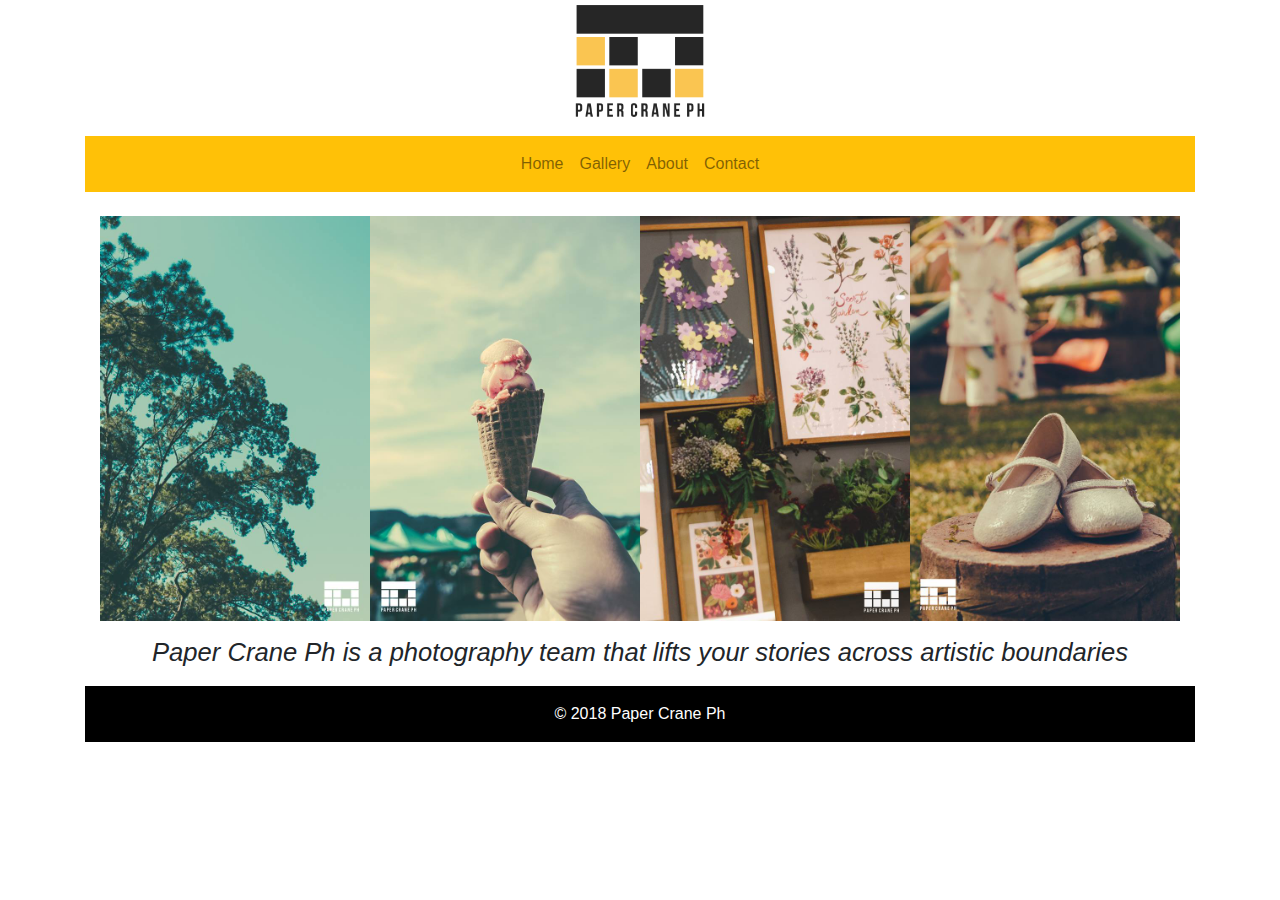
==== about.html @ 658e52de "initial commit" ====
<!DOCTYPE html>
<html>
<head>
	<meta charset="utf-8">
	<meta name="viewport" content="width=device-width,initial-scale=1.0">
	<meta http-equiv="X-UA-Compatible" content="IE=Edge">

	<title>Paper Crane Ph | About </title>

	<link rel="stylesheet" type="text/css" href="assets/styles/css/style.css">
	<link rel="stylesheet" type="text/css" href="assets/styles/css/bootstrap.min.css">
	<script type="text/javascript" src="assets/styles/js/jquery-3.3.1.min.js"></script>
	<script type="text/javascript" src="assets/styles/js/bootstrap.min.js"></script>
	<script type="text/javascript" src="assets/styles/js/popper.min.js"> </script>

	<link rel="stylesheet" href="https://use.fontawesome.com/releases/v5.5.0/css/all.css" integrity="sha384-B4dIYHKNBt8Bc12p+WXckhzcICo0wtJAoU8YZTY5qE0Id1GSseTk6S+L3BlXeVIU" crossorigin="anonymous">
</head>
<body>
	<div class="container">
		<header>
			<figure><a href="index.html"><img class="logo img-fluid mx-auto d-block" alt="Responsive image" src="assets/images/logo.png"></a></figure>
		</header>

		<!-- start of navigation bar-->

		<nav class="navbar navbar-expand-lg navbar-light bg-warning">
			<button class="navbar-toggler" type="button" data-toggle="collapse" data-target="#navbarNavDropdown" aria-controls="navbarNavDropdown" aria-expanded="false" aria-label="Toggle navigation">
				<span class="navbar-toggler-icon"></span>
			</button>
			<div class="collapse navbar-collapse" id="navbarNavDropdown">

				<ul class="navbar-nav mx-auto">
					<li class="nav-item">
						<a class="nav-link" href="home.html"> Home </a>
					</li>
					<li class="nav-item">
						<a class="nav-link" href="gallery.html"> Gallery </a>
					</li>
					<!--
					<li class="nav-item dropdown">
						<a class="nav-link dropdown-toggle" href="#" id="navbarDropdownMenuLink" data-toggle="dropdown" aria-haspopup="true" aria-expanded="false">
							Portfolio
						</a>
						<div class="dropdown-menu" aria-labelledby="navbarDropdownMenuLink">
							<a class="dropdown-item" href="#">Events</a>
							<a class="dropdown-item" href="#">Portraits</a>
						</div>
					</li> -->
					<li class="nav-item">
						<a class="nav-link" href="about.html"> About </a>
					</li>
					<li class="nav-item">
						<a class="nav-link" href="contact.html"> Contact </a>
					</li>
				</ul>
			</div>
		</nav> <!-- end of navigation bar-->

		<br>

		<div class="container">
			
			<section class="bground">
				<figure class="verticals"> <img class="img-fluid mx-auto d-block" alt="Responsive image" src="assets/images/about/vertical1.jpg">
				</figure>
				<figure class="verticals"><img class="img-fluid mx-auto d-block" alt="Responsive image" src="assets/images/about/vertical2.jpg"> </figure>
				<figure class="verticals"><img class="img-fluid mx-auto d-block" alt="Responsive image" src="assets/images/about/vertical3.jpg">
				</figure>
				<figure class="verticals"><img class="img-fluid mx-auto d-block" alt="Responsive image" src="assets/images/about/vertical5.jpg">
				</figure>
				<div class="overlay">
					<div class="hovertext text-fluid">
						<h5> <em> Our Roots </em> </h5>
						<p> The term Paper Crane was adapted from the story of “One Thousand Origami Cranes” which later on inspired people to fold and make their dreams come true</p>
						<h5> <em> Our Mission </em> </h5>
						<p>	To consistently deliver services that will meet anyone's creative dream.</p>
						<h5> <em> Our Vision </em> </h5>
						<p>	To creatively capture and deliver genuine milestones of our valued partners; and continually develop and treat our works as a piece of art. </p>
						<h5> <em> Our Branding </em> </h5>
						<p> We stand out by creating photographs with unique and curated look.</p>
					</div>
				</div>
			</div>
		</section>

		<section>
			<h1 class="main-text"> <em> Paper Crane Ph is a photography team that lifts your stories across artistic boundaries </em></h1>
		</section>
		<footer class="footer text-center py-3"> &copy; 2018 Paper Crane Ph</footer>

	</div>

	
</div> <!-- end of main container-->


</body>
</html>
---- assets/styles/css/style.css ----
.logo {
	width: 130px;
	height: 130px;
	padding-top: 5px;
}

.navbar {
	background-color:#fcb73f;
}

.nav-link{
	color: black;
}

.features {
	margin-bottom: 20px;
}

footer {
	background-color: black;
	color: white;
}

#contact {
	margin: 20px;
}

h5 {
	text-align: center;
}

.main-text {
	text-align: center;
	padding-top: 10px;
	padding-bottom: 10px;
	font-size:2vw;
}

.verticals{
	width: 25%;
	float: left;
	display: block;
	opacity: 1;
  	display: block;
  	transition: .5s ease;
  	backface-visibility: hidden;
}

.container:hover .verticals {
  opacity: 0.3;
}

.hovertext{
  transition: 3s ease;
  opacity: 0;
  position: absolute;
  top: 62%;
  left: 50%;
  transform: translate(-50%, -50%);
  -ms-transform: translate(-50%, -50%);
  text-align: center;
}

.container:hover .hovertext {
  opacity: 1;
}


.btn:focus, .btn:active, button:focus, button:active {
  outline: none !important;
  box-shadow: none !important;
}

#image-gallery #image-gallery2 #image-gallery3 #image-gallery4 #image-gallery5 #image-gallery6 #image-gallery7 #image-gallery8 #image-gallery9 #image-gallery10 #image-gallery11 .modal-footer{
  display: block;
}



.thumb{
  margin-top: 15px;
  margin-bottom: 15px;
}

.class p {
font-size:2vw;
}

@media screen and (min-width: 601px) {
  div.card-title {
    font-size: 80px;
  }
}

@media screen and (max-width: 600px) {
  div.card-title {
    font-size: 15px;
  }
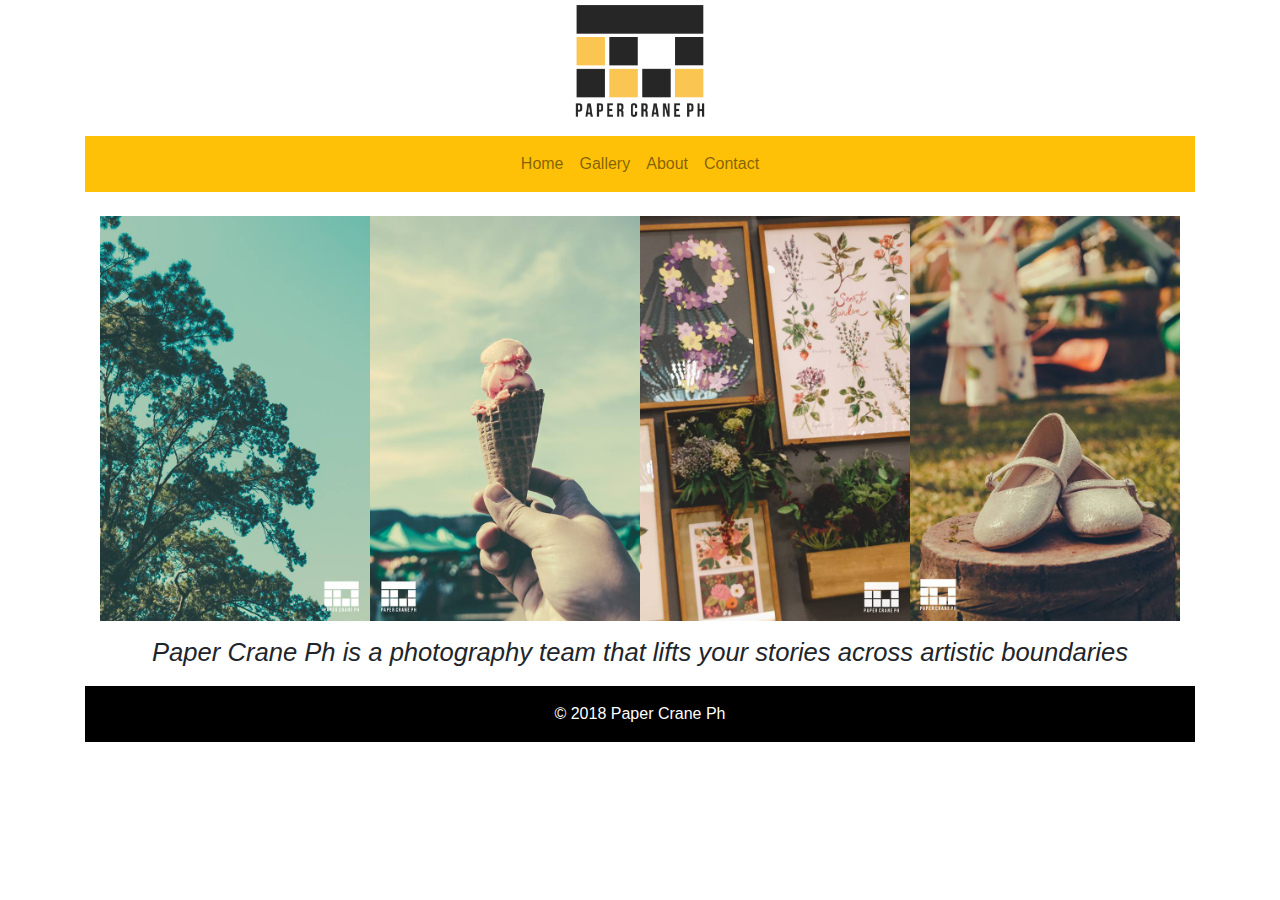
==== commit 34ef4ba8: "edited about.html" ====
--- a/about.html
+++ b/about.html
@@ -61,13 +61,14 @@
 		<div class="container">
 			
 			<section class="bground">
-				<figure class="verticals"> <img class="img-fluid mx-auto d-block" alt="Responsive image" src="assets/images/about/vertical1.jpg">
+				<figure class="verticals roots"> <img class="img-fluid mx-auto d-block" alt="Responsive image" src="assets/images/about/vertical1.jpg" data-toggle="modal" data-target="#modal-roots">
 				</figure>
-				<figure class="verticals"><img class="img-fluid mx-auto d-block" alt="Responsive image" src="assets/images/about/vertical2.jpg"> </figure>
-				<figure class="verticals"><img class="img-fluid mx-auto d-block" alt="Responsive image" src="assets/images/about/vertical3.jpg">
+				<figure class="verticals mission"><img class="img-fluid mx-auto d-block" alt="Responsive image" src="assets/images/about/vertical2.jpg" data-toggle="modal" data-target="#modal-mission"> </figure>
+				<figure class="verticals vision"><img class="img-fluid mx-auto d-block" alt="Responsive image" src="assets/images/about/vertical3.jpg" data-toggle="modal" data-target="#modal-vision">
 				</figure>
-				<figure class="verticals"><img class="img-fluid mx-auto d-block" alt="Responsive image" src="assets/images/about/vertical5.jpg">
+				<figure class="verticals branding"><img class="img-fluid mx-auto d-block" alt="Responsive image" src="assets/images/about/vertical5.jpg" data-toggle="modal" data-target="#modal-branding">
 				</figure>
+				<!--
 				<div class="overlay">
 					<div class="hovertext text-fluid">
 						<h5> <em> Our Roots </em> </h5>
@@ -79,7 +80,7 @@
 						<h5> <em> Our Branding </em> </h5>
 						<p> We stand out by creating photographs with unique and curated look.</p>
 					</div>
-				</div>
+				</div> -->
 			</div>
 		</section>
 
@@ -90,6 +91,79 @@
 
 	</div>
 
+<!-- Modal -->
+<div class="modal fade" id="modal-roots" tabindex="-1" role="dialog" aria-labelledby="exampleModalCenterTitle" aria-hidden="true">
+  <div class="modal-dialog modal-dialog-centered" role="document">
+    <div class="modal-content">
+      <div class="modal-header">
+        <h5 class="modal-title" id="exampleModalLongTitle"> Our Roots </h5>
+        <button type="button" class="close" data-dismiss="modal" aria-label="Close">
+          <span aria-hidden="true">&times;</span>
+        </button>
+      </div>
+      <div class="modal-body">
+        <p> The term Paper Crane was adapted from the story of “One Thousand Origami Cranes” which later on inspired people to fold and make their dreams come true</p>
+      </div>
+      <div class="modal-footer">
+        <button type="button" class="btn btn-secondary" data-dismiss="modal">Close</button>
+      </div>
+    </div>
+  </div>
+</div>
+<div class="modal fade" id="modal-mission" tabindex="-1" role="dialog" aria-labelledby="exampleModalCenterTitle" aria-hidden="true">
+  <div class="modal-dialog modal-dialog-centered" role="document">
+    <div class="modal-content">
+      <div class="modal-header">
+        <h5 class="modal-title" id="exampleModalLongTitle"> Our Mission </h5>
+        <button type="button" class="close" data-dismiss="modal" aria-label="Close">
+          <span aria-hidden="true">&times;</span>
+        </button>
+      </div>
+      <div class="modal-body">
+        <p>  To consistently deliver services that will meet anyone's creative dream. </p>
+      </div>
+      <div class="modal-footer">
+        <button type="button" class="btn btn-secondary" data-dismiss="modal">Close</button>
+      </div>
+    </div>
+  </div>
+</div>
+<div class="modal fade" id="modal-vision" tabindex="-1" role="dialog" aria-labelledby="exampleModalCenterTitle" aria-hidden="true">
+  <div class="modal-dialog modal-dialog-centered" role="document">
+    <div class="modal-content">
+      <div class="modal-header">
+        <h5 class="modal-title" id="exampleModalLongTitle"> Our Vision </h5>
+        <button type="button" class="close" data-dismiss="modal" aria-label="Close">
+          <span aria-hidden="true">&times;</span>
+        </button>
+      </div>
+      <div class="modal-body">
+        <p>  To creatively capture and deliver genuine milestones of our valued partners; and continually develop and treat our works as a piece of art. </p>
+      </div>
+      <div class="modal-footer">
+        <button type="button" class="btn btn-secondary" data-dismiss="modal">Close</button>
+      </div>
+    </div>
+  </div>
+</div>
+<div class="modal fade" id="modal-branding" tabindex="-1" role="dialog" aria-labelledby="exampleModalCenterTitle" aria-hidden="true">
+  <div class="modal-dialog modal-dialog-centered" role="document">
+    <div class="modal-content">
+      <div class="modal-header">
+        <h5 class="modal-title" id="exampleModalLongTitle"> Our Branding </h5>
+        <button type="button" class="close" data-dismiss="modal" aria-label="Close">
+          <span aria-hidden="true">&times;</span>
+        </button>
+      </div>
+      <div class="modal-body">
+        <p>  We stand out by creating photographs with unique and curated look. </p>
+      </div>
+      <div class="modal-footer">
+        <button type="button" class="btn btn-secondary" data-dismiss="modal">Close</button>
+      </div>
+    </div>
+  </div>
+</div>
 	
 </div> <!-- end of main container-->
 
--- a/assets/styles/css/style.css
+++ b/assets/styles/css/style.css
@@ -5,7 +5,7 @@
 }
 
 .navbar {
-	background-color:#fcb73f;
+	background-color:#fcb73f !important;
 }
 
 .nav-link{
@@ -41,15 +41,19 @@
 	float: left;
 	display: block;
 	opacity: 1;
-  	display: block;
-  	transition: .5s ease;
-  	backface-visibility: hidden;
+  display: block;
+  transition: .5s ease;
+  backface-visibility: hidden;
 }
 
-.container:hover .verticals {
-  opacity: 0.3;
-}
 
+.roots:hover {opacity: 0.3;}
+ .mission:hover {opacity: 0.3;}
+ .vision:hover {opacity: 0.3;} 
+ .branding:hover {opacity: 0.3;} 
+
+
+/*
 .hovertext{
   transition: 3s ease;
   opacity: 0;
@@ -59,10 +63,11 @@
   transform: translate(-50%, -50%);
   -ms-transform: translate(-50%, -50%);
   text-align: center;
-}
+} */
 
-.container:hover .hovertext {
-  opacity: 1;
+.modal-body {
+  background-color: #fcb73f;
+  text-align: center;
 }
 
 
